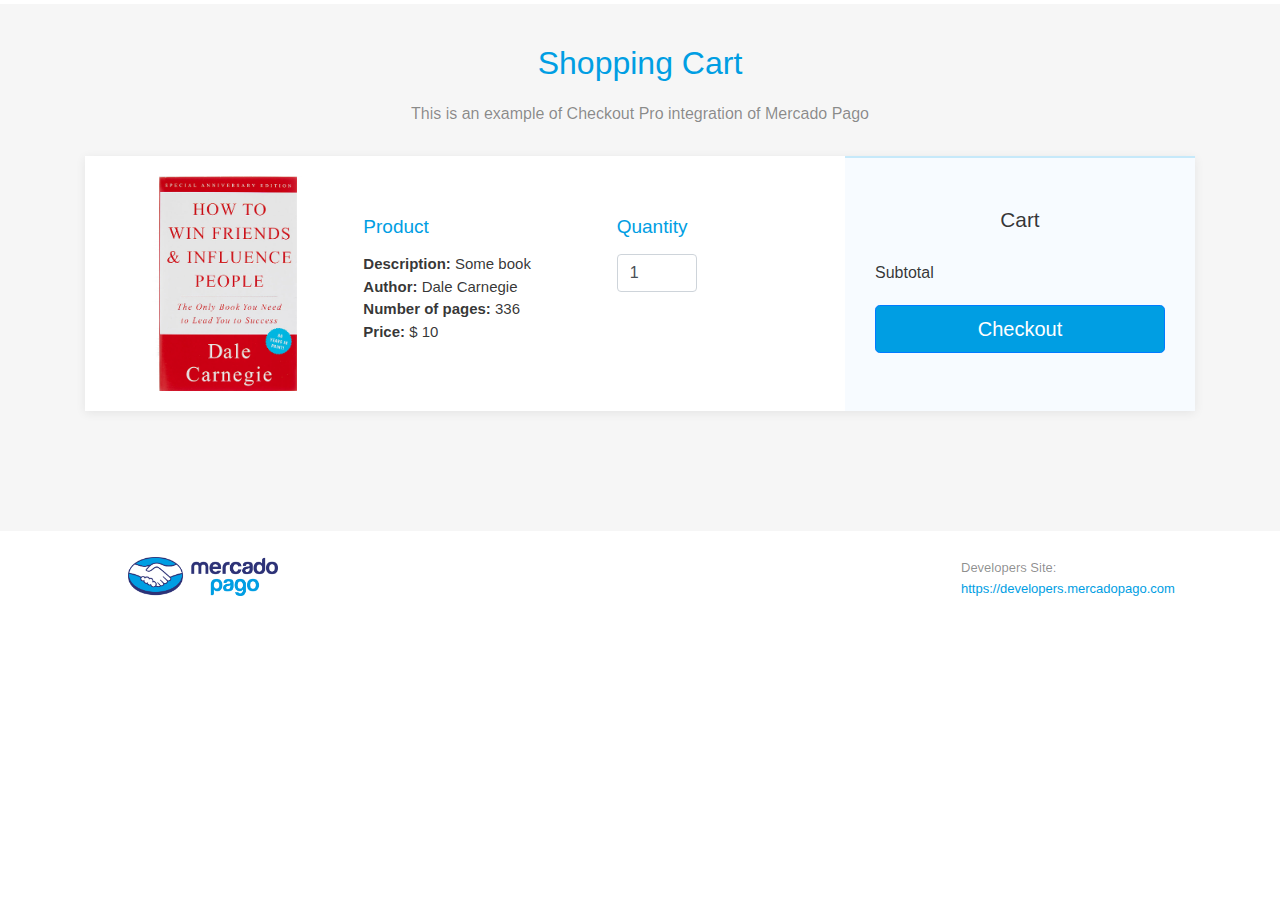
==== frontend/index.html @ 28206c86 "fix" ====
<!DOCTYPE html>
<html>
<head>
    <title>Template Code - Checkout Pro</title>
    <meta charset="utf-8">
    <meta name="viewport" content="width=device-width, initial-scale=1">
    <link rel="stylesheet" type="text/css" href="https://maxcdn.bootstrapcdn.com/bootstrap/4.0.0/css/bootstrap.min.css">
    <link rel="stylesheet" type="text/css" href="css/style.css">
    <script src="https://ajax.googleapis.com/ajax/libs/jquery/3.4.1/jquery.min.js"></script>
    <script src="https://sdk.mercadopago.com/js/v2"></script>
    <script type="text/javascript" src="js/index.js" defer></script>
</head>
<body>
<main>
    <!-- Shopping Cart -->
    <section class="shopping-cart dark">
        <div class="container" id="container">
            <div class="block-heading">
                <h2>Shopping Cart</h2>
                <p>This is an example of Checkout Pro integration of Mercado Pago</p>
            </div>
            <div class="content">
                <div class="row">
                    <div class="col-md-12 col-lg-8">
                        <div class="items">
                            <div class="product">
                                <div class="info">
                                    <div class="product-details">
                                        <div class="row justify-content-md-center">
                                            <div class="col-md-3">
                                                <img class="img-fluid mx-auto d-block image" src="img/product.png"
                                                     alt=""/>
                                            </div>
                                            <div class="col-md-4 product-detail">
                                                <h5>Product</h5>
                                                <div class="product-info">
                                                    <p><b>Description: </b><span
                                                            id="product-description">Some book</span><br>
                                                        <b>Author: </b>Dale Carnegie<br>
                                                        <b>Number of pages: </b>336<br>
                                                        <b>Price:</b> $ <span id="unit-price">10</span></p>
                                                </div>
                                            </div>
                                            <div class="col-md-3 product-detail">
                                                <label for="quantity"><h5>Quantity</h5></label>
                                                <input type="number" id="quantity" value="1" min="1"
                                                       class="form-control">
                                            </div>
                                        </div>
                                    </div>
                                </div>
                            </div>
                        </div>
                    </div>
                    <div class="col-md-12 col-lg-4">
                        <div class="summary">
                            <h3>Cart</h3>
                            <div class="summary-item"><span class="text">Subtotal</span><span class="price"
                                                                                              id="cart-total"></span>
                            </div>
                            <button class="btn btn-primary btn-lg btn-block" id="checkout-btn">Checkout</button>
                        </div>
                    </div>
                </div>
            </div>
        </div>
    </section>
    <!--payment-->
    <section class="payment-form dark">
        <div class="container_payment">
            <div class="block-heading">
                <h2>Checkout Payment</h2>
                <p>This is an example of a Mercado Pago integration</p>
            </div>
            <div class="form-payment">
                <div class="products">
                    <h2 class="title">Summary</h2>
                    <div class="item">
                        <span class="price" id="summary-price"></span>
                        <p class="item-name">Book x <span id="summary-quantity"></span></p>
                    </div>
                    <div class="total">Total<span class="price" id="summary-total"></span></div>
                </div>
                <div class="payment-details">
                    <div class="form-group col-sm-12">
                        <br>
                        <div id="button-checkout">
                        </div>
                        <br>
                        <a id="go-back">
                            <svg xmlns="http://www.w3.org/2000/svg" width="12" height="12" viewBox="0 0 10 10"
                                 class="chevron-left">
                                <path fill="#009EE3" fill-rule="nonzero" id="chevron_left"
                                      d="M7.05 1.4L6.2.552 1.756 4.997l4.449 4.448.849-.848-3.6-3.6z"></path>
                            </svg>
                            Go back to Shopping Cart
                        </a>
                    </div>
                </div>
            </div>
        </div>
    </section>
    <!-- footer -->
</main>
<footer>
    <div class="footer_logo"><img id="horizontal_logo" src="img/horizontal_logo.png" alt=""/>
    </div>
    <div class="footer_text">
        <p>Developers Site:</p>
        <p><a href="https://developers.mercadopago.com" target="_blank">https://developers.mercadopago.com</p>
    </div>
</footer>
</body>

</html>
---- frontend/css/style.css ----
body {
    background-color: #fff;
    size: 100%;
    width: auto;
    height: auto;
    font-family: "Helvetica Neue", Helvetica, sans-serif;
    color: RGBA(0, 0, 0, 0.8);
}

main {
    margin: 4px 0 0px 0;
    background-color: #f6f6f6;
    min-height: 90%;
    padding-bottom: 100px;
}

.hidden {
    display: none
}

/* Shopping Cart Section - Start */
.shopping-cart {
    padding-bottom: 10px;
    overflow: hidden;
    transition: max-height 5s ease-in-out;
}

.shopping-cart.hide {
    max-height: 0;
    pointer-events: none;
}

.shopping-cart .content {
    box-shadow: 0px 2px 10px rgba(0, 0, 0, 0.075);
    background-color: white;
}

.shopping-cart .block-heading {
    padding-top: 40px;
    margin-bottom: 30px;
    text-align: center;
}

.shopping-cart .block-heading p {
    text-align: center;
    max-width: 600px;
    margin: auto;
    color: RGBA(0, 0, 0, 0.45);
}

.shopping-cart .block-heading h1,
.shopping-cart .block-heading h2,
.shopping-cart .block-heading h3 {
    margin-bottom: 1.2rem;
    color: #009EE3;
}

.shopping-cart .items {
    margin: auto;
}

.shopping-cart .items .product {
    margin-bottom: 0px;
    padding-top: 20px;
    padding-bottom: 20px;
}

.shopping-cart .items .product .info {
    padding-top: 0px;
    text-align: left;
}

.shopping-cart .items .product .info .product-details .product-detail {
    padding-top: 40px;
    padding-left: 40px;
}

.shopping-cart .items .product .info .product-details h5 {
    color: #009EE3;
    font-size: 19px;
}

.shopping-cart .items .product .info .product-details .product-info {
    font-size: 15px;
    margin-top: 15px;
}

.shopping-cart .items .product .info .product-details label {
    width: 50px;
    color: #009EE3;
    font-size: 19px;
}

.shopping-cart .items .product .info .product-details input {
    width: 80px;
}

.shopping-cart .items .product .info .price {
    margin-top: 15px;
    font-weight: bold;
    font-size: 22px;
}

.shopping-cart .summary {
    border-top: 2px solid #C6E9FA;
    background-color: #f7fbff;
    height: 100%;
    padding: 30px;
}

.shopping-cart .summary h3 {
    text-align: center;
    font-size: 1.3em;
    font-weight: 400;
    padding-top: 20px;
    padding-bottom: 20px;
}

.shopping-cart .summary .summary-item:not(:last-of-type) {
    padding-bottom: 10px;
    padding-top: 10px;
    border-bottom: 1px solid rgba(0, 0, 0, 0.1);
}

.shopping-cart .summary .text {
    font-size: 1em;
    font-weight: 400;
}

.shopping-cart .summary .price {
    font-size: 1em;
    float: right;
}

.shopping-cart .summary button {
    margin-top: 20px;
    background-color: #009EE3;
}

@media (min-width: 768px) {

    .shopping-cart .items .product .info .product-details .product-detail {
        padding-top: 40px;
        padding-left: 40px;
    }

    .shopping-cart .items .product .info .price {
        font-weight: 500;
        font-size: 22px;
        top: 17px;
    }

    .shopping-cart .items .product .info .quantity {
        text-align: center;
    }

    .shopping-cart .items .product .info .quantity .quantity-input {
        padding: 4px 10px;
        text-align: center;
    }
}

/* Checkout Payment Section - Start */
.container_payment {
    display: none;
}

.payment-form {
    padding-bottom: 10px;
    margin-right: 15px;
    margin-left: 15px;
    font-family: "Helvetica Neue", Helvetica, sans-serif;
}

.payment-form.dark {
    background-color: #f6f6f6;
}

.payment-form .content {
    box-shadow: 0px 2px 10px rgba(0, 0, 0, 0.075);
    background-color: white;
}

.payment-form .block-heading {
    padding-top: 40px;
    margin-bottom: 30px;
    text-align: center;
}

.payment-form .block-heading p {
    text-align: center;
    max-width: 420px;
    margin: auto;
    color: RGBA(0, 0, 0, 0.45);
}

.payment-form .block-heading h1,
.payment-form .block-heading h2,
.payment-form .block-heading h3 {
    margin-bottom: 1.2rem;
    color: #009EE3;
}

.payment-form .form-payment {
    border-top: 2px solid #C6E9FA;
    box-shadow: 0px 2px 10px rgba(0, 0, 0, 0.075);
    background-color: #ffffff;
    padding: 0;
    max-width: 600px;
    margin: auto;
}

.payment-form .title {
    font-size: 1em;
    border-bottom: 1px solid rgba(0, 0, 0, 0.1);
    margin-bottom: 0.8em;
    font-weight: 400;
    padding-bottom: 8px;
}

.payment-form .products {
    background-color: #f7fbff;
    padding: 25px;
}

.payment-form .products .item {
    margin-bottom: 1em;
}

.payment-form .products .item-name {
    font-weight: 500;
    font-size: 0.9em;
}

.payment-form .products .item p {
    margin-bottom: 0.2em;
}

.payment-form .products .price {
    float: right;
    font-weight: 500;
    font-size: 0.9em;
}

.payment-form .products .total {
    border-top: 1px solid rgba(0, 0, 0, 0.1);
    margin-top: 10px;
    padding-top: 19px;
    font-weight: 500;
    line-height: 1;
}

.payment-form .payment-details {
    padding: 25px 25px 15px;
    height: 100%;
}

.payment-form .payment-details label {
    font-size: 12px;
    font-weight: 600;
    margin-bottom: 15px;
    color: #8C8C8C;
    text-transform: uppercase;
}

.payment-form button {
    margin-top: 0.6em;
    padding: 12px 0;
    font-weight: 500;
    background-color: #009EE3;
    margin-bottom: 10px;
}

.payment-form .mercadopago-button {
    width: 100%;
    padding: 8px 0;
}

.payment-form a, .payment-form a:not([href]) {
    margin: 0;
    padding: 0;
    font-size: 13px;
    color: #009ee3;
    cursor: pointer;
}

.payment-form a:not([href]):hover {
    color: #3483FA;
    cursor: pointer;
}

.input-background {
    background-position: 98% 50%;
    background-repeat: no-repeat;
    background-color: #fff;
}


footer {
    padding: 2% 10% 6% 10%;
    margin: 0 auto;
    position: relative;
}

#horizontal_logo {
    width: 150px;
    margin: 0;
}

footer p a {
    color: #009ee3;
    text-decoration: none;
}

footer p a:hover {
    color: #3483FA;
    text-decoration: none;
}

@media (min-width: 576px) {
    .payment-form .title {
        font-size: 1.2em;
    }

    .payment-form .products {
        padding: 40px;
    }

    .payment-form .products .item-name {
        font-size: 1em;
    }

    .payment-form .products .price {
        font-size: 1em;
    }

    .payment-form .payment-details {
        padding: 20px 40px;
    }

    .payment-form .payment-details button {
        margin-top: 1em;
        margin-bottom: 15px;
    }

    .footer_logo {
        margin: 0 0 0 0;
        width: 20%;
        text-align: left;
        position: absolute;
    }

    .footer_text {
        margin: 0 0 0 65%;
        width: 200px;
        text-align: left;
        position: absolute
    }

    footer p {
        padding: 1px;
        font-size: 13px;
        color: RGBA(0, 0, 0, 0.45);
        margin-bottom: 0;
    }
}

@media (max-width: 576px) {
    footer {
        padding: 5% 1% 15% 1%;
        height: 55px;
    }

    footer p {
        padding: 1px;
        font-size: 11px;
        margin-bottom: 0;
    }

    .footer_text {
        margin: 0 0 0 45%;
        width: 180px;
        position: absolute
    }

    .footer_logo {
        margin: 0 0 0 0;
        position: absolute;
    }
}
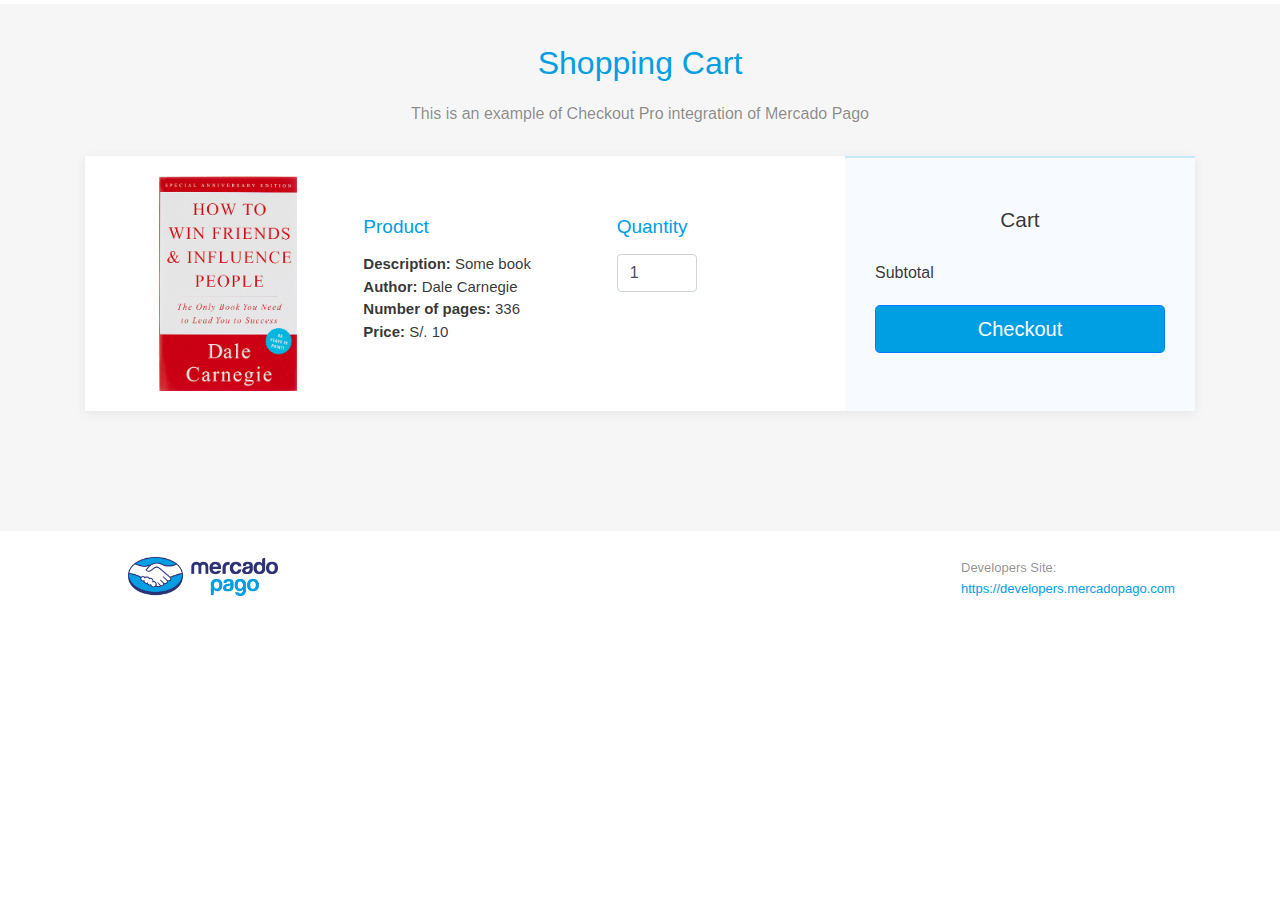
==== commit 798658cd: "fix" ====
--- a/frontend/index.html
+++ b/frontend/index.html
@@ -8,7 +8,7 @@
     <link rel="stylesheet" type="text/css" href="css/style.css">
     <script src="https://ajax.googleapis.com/ajax/libs/jquery/3.4.1/jquery.min.js"></script>
     <script src="https://sdk.mercadopago.com/js/v2"></script>
-    <script type="text/javascript" src="js/index.js" defer></script>
+    <script type="text/javascript" src="js/app.js" defer></script>
 </head>
 <body>
 <main>
@@ -36,9 +36,10 @@
                                                 <div class="product-info">
                                                     <p><b>Description: </b><span
                                                             id="product-description">Some book</span><br>
-                                                        <b>Author: </b>Dale Carnegie<br>
+                                                        <b>Author: </b><span
+                                                                id="product-title">Dale Carnegie </span><br>
                                                         <b>Number of pages: </b>336<br>
-                                                        <b>Price:</b> $ <span id="unit-price">10</span></p>
+                                                        <b>Price:</b> S/. <span id="unit-price">10</span></p>
                                                 </div>
                                             </div>
                                             <div class="col-md-3 product-detail">
@@ -107,7 +108,7 @@
     </div>
     <div class="footer_text">
         <p>Developers Site:</p>
-        <p><a href="https://developers.mercadopago.com" target="_blank">https://developers.mercadopago.com</p>
+        <p><a href="https://developers.mercadopago.com" target="_blank">https://developers.mercadopago.com</a></p>
     </div>
 </footer>
 </body>
